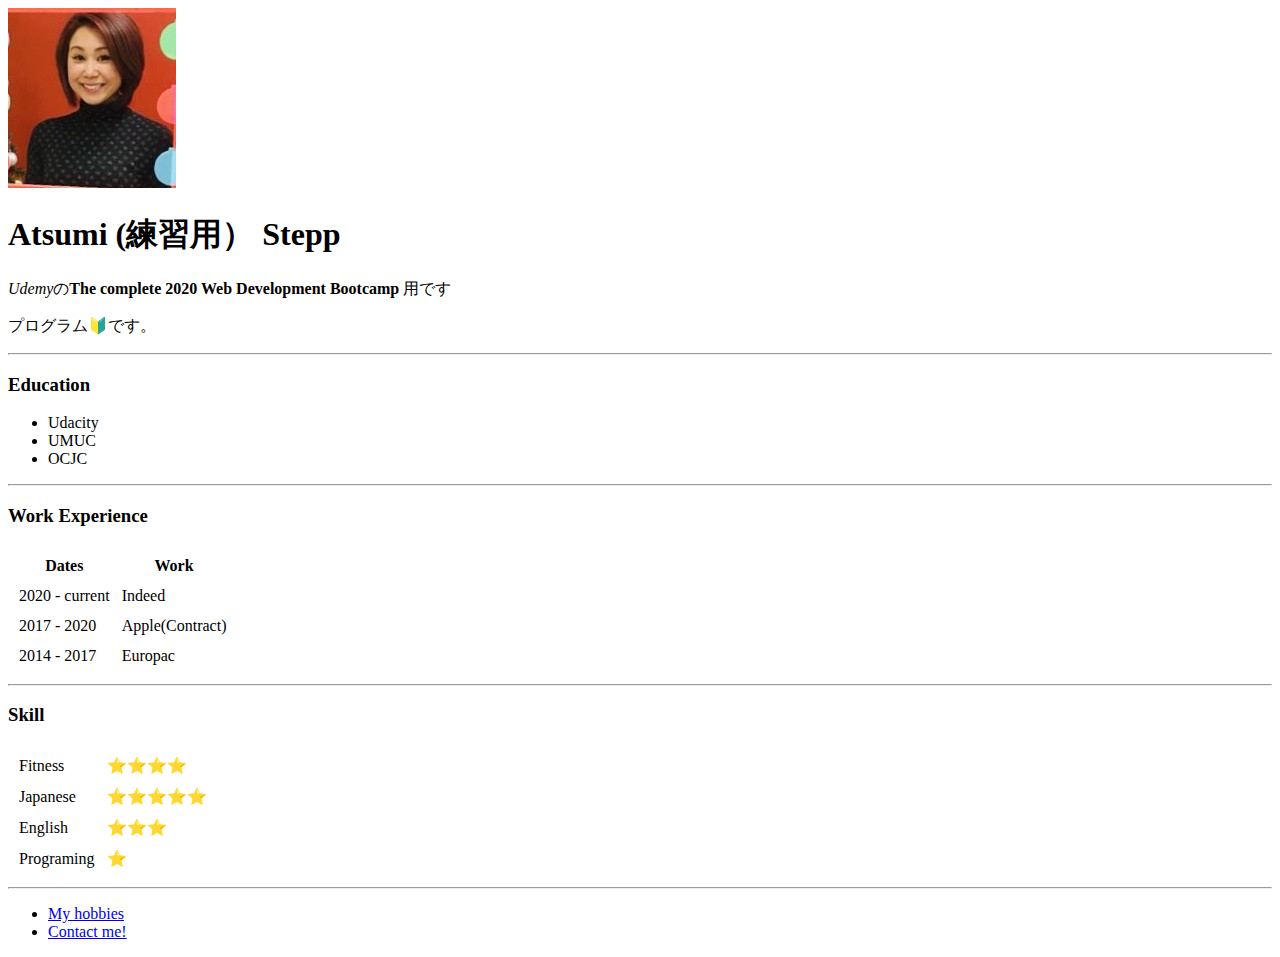
==== index.html @ d6f33436 "Add initial cv website file" ====
<!DOCTYPE html>
<html lang="en" dir="ltr">

<head>
  <meta charset="utf-8">
  <title>❤️Atsumi's Personal Site❤️</title>
</head>

<body>
  <img src="atsumi-Linkedin.png" alt="Picture of Atsumi">
  <h1>Atsumi (練習用） Stepp</h1>
  <p><em>Udemy</em>の<strong>The complete 2020 Web Development Bootcamp</strong> 用です</p>
  <p>プログラム🔰です。</<p>
    <hr>
  <h3>Education</h3>
  <ul>
    <li>Udacity</li>
    <li>UMUC</li>
    <li>OCJC</li>
  </ul>
  <hr>
  <h3>Work Experience</h3>
  <table cellspacing="10">
    <thead>
      <tr>
        <th>Dates</th>
        <th>Work</th>
      </tr>
    </thead>
    <tbody>
      <tr>
        <td>2020 - current</td>
        <td>Indeed</td>
      </tr>
      <tr>
        <td>2017 - 2020</td>
        <td>Apple(Contract)</td>
      </tr>
      <tr>
        <td>2014 - 2017</td>
        <td>Europac</td>
      </tr>
    </tbody>
  </table>
  <hr>
  <h3>Skill</h3>
  <table cellspacing="10">
    <tr>
      <td>Fitness</td>
      <td>⭐⭐⭐⭐</td>
    </tr>
    <tr>
      <td>Japanese</td>
      <td>⭐⭐⭐⭐⭐</td>
    </tr>
    <tr>
      <td>English</td>
      <td>⭐⭐⭐</td>
    </tr>
    <tr>
      <td>Programing</td>
      <td>⭐</td>
    </tr>
  </table>
  <hr>
  <ul>
    <li><a href="Hobbies.html">My hobbies</a></li>
    <li><a href="Contact.html">Contact me!</a></li>
  </ul>
</body>

</html>
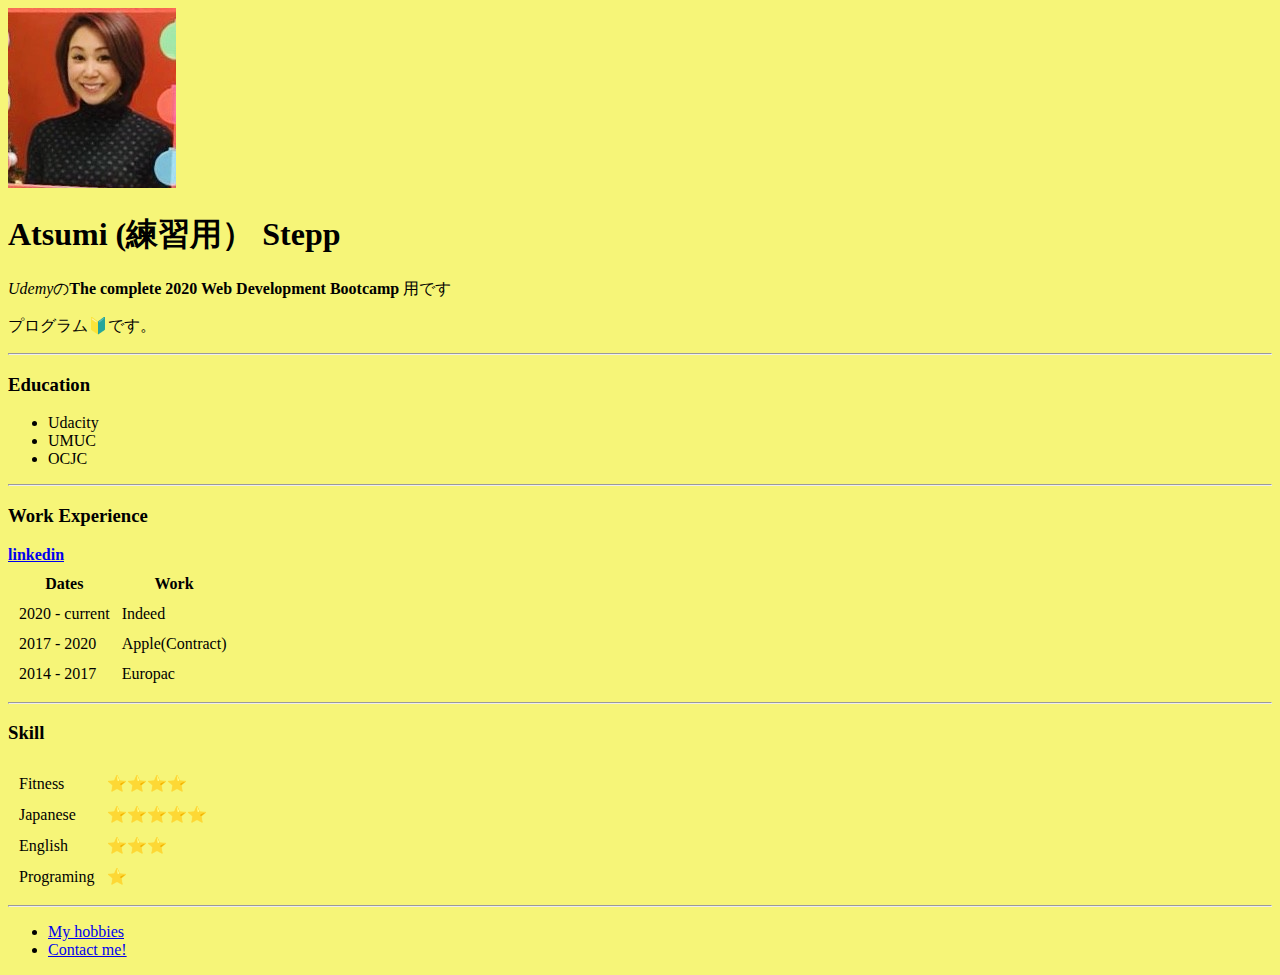
==== commit 858f56fa: "Add files via upload" ====
--- a/index.html
+++ b/index.html
@@ -6,7 +6,7 @@
   <title>❤️Atsumi's Personal Site❤️</title>
 </head>
 
-<body>
+<body style="background-color: #F6F578;">
   <img src="atsumi-Linkedin.png" alt="Picture of Atsumi">
   <h1>Atsumi (練習用） Stepp</h1>
   <p><em>Udemy</em>の<strong>The complete 2020 Web Development Bootcamp</strong> 用です</p>
@@ -20,6 +20,7 @@
   </ul>
   <hr>
   <h3>Work Experience</h3>
+  <strong><a href="https://www.linkedin.com/in/atsumi-stepp-82430016a/">linkedin</a></strong>
   <table cellspacing="10">
     <thead>
       <tr>
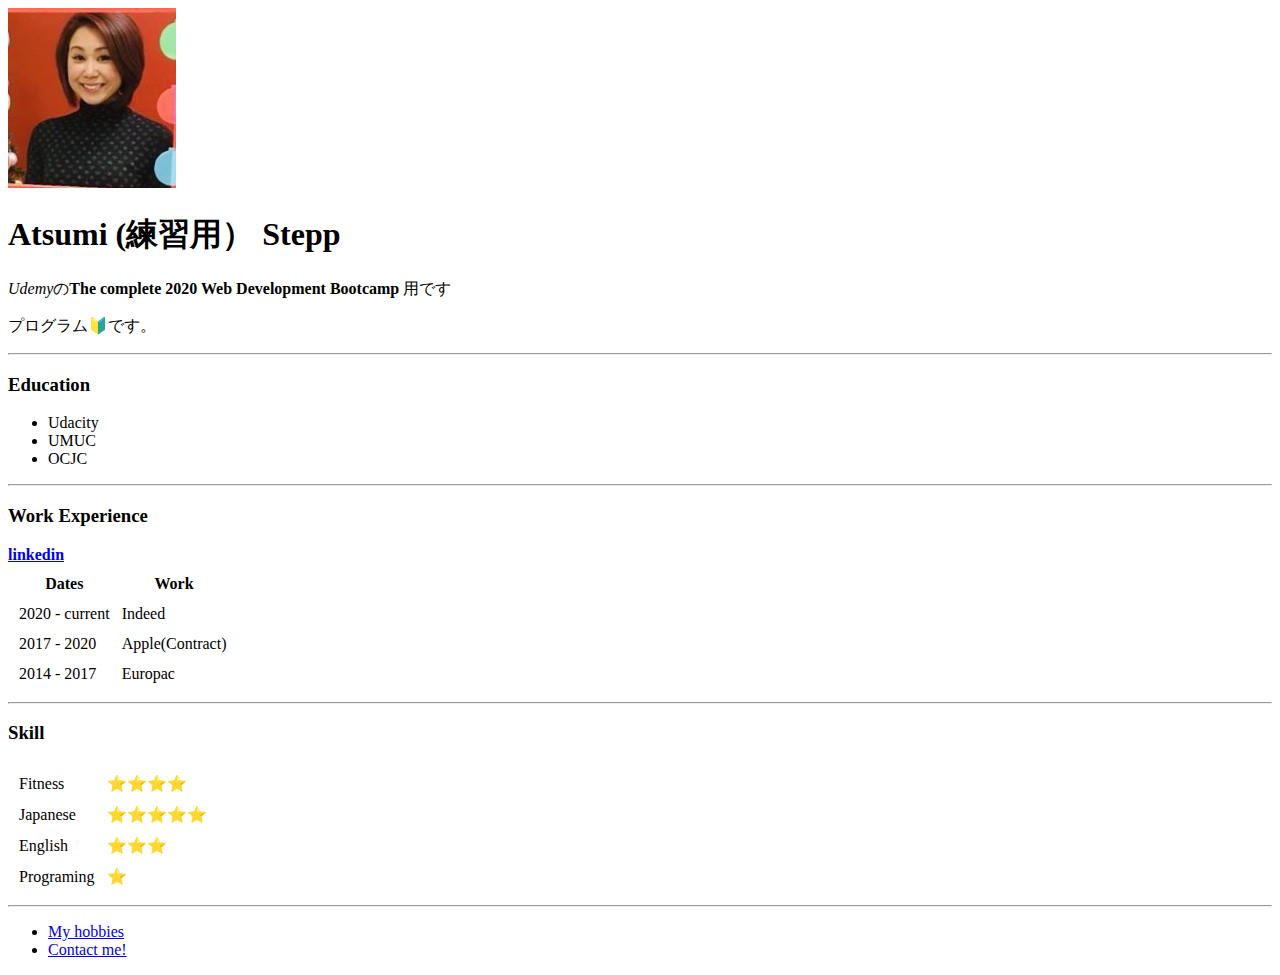
==== commit bc83f7be: "Add files via upload" ====
--- a/index.html
+++ b/index.html
@@ -4,9 +4,10 @@
 <head>
   <meta charset="utf-8">
   <title>❤️Atsumi's Personal Site❤️</title>
+  <link rel="stylesheet" href="css/style.css">
 </head>
 
-<body style="background-color: #F6F578;">
+<body>
   <img src="atsumi-Linkedin.png" alt="Picture of Atsumi">
   <h1>Atsumi (練習用） Stepp</h1>
   <p><em>Udemy</em>の<strong>The complete 2020 Web Development Bootcamp</strong> 用です</p>
